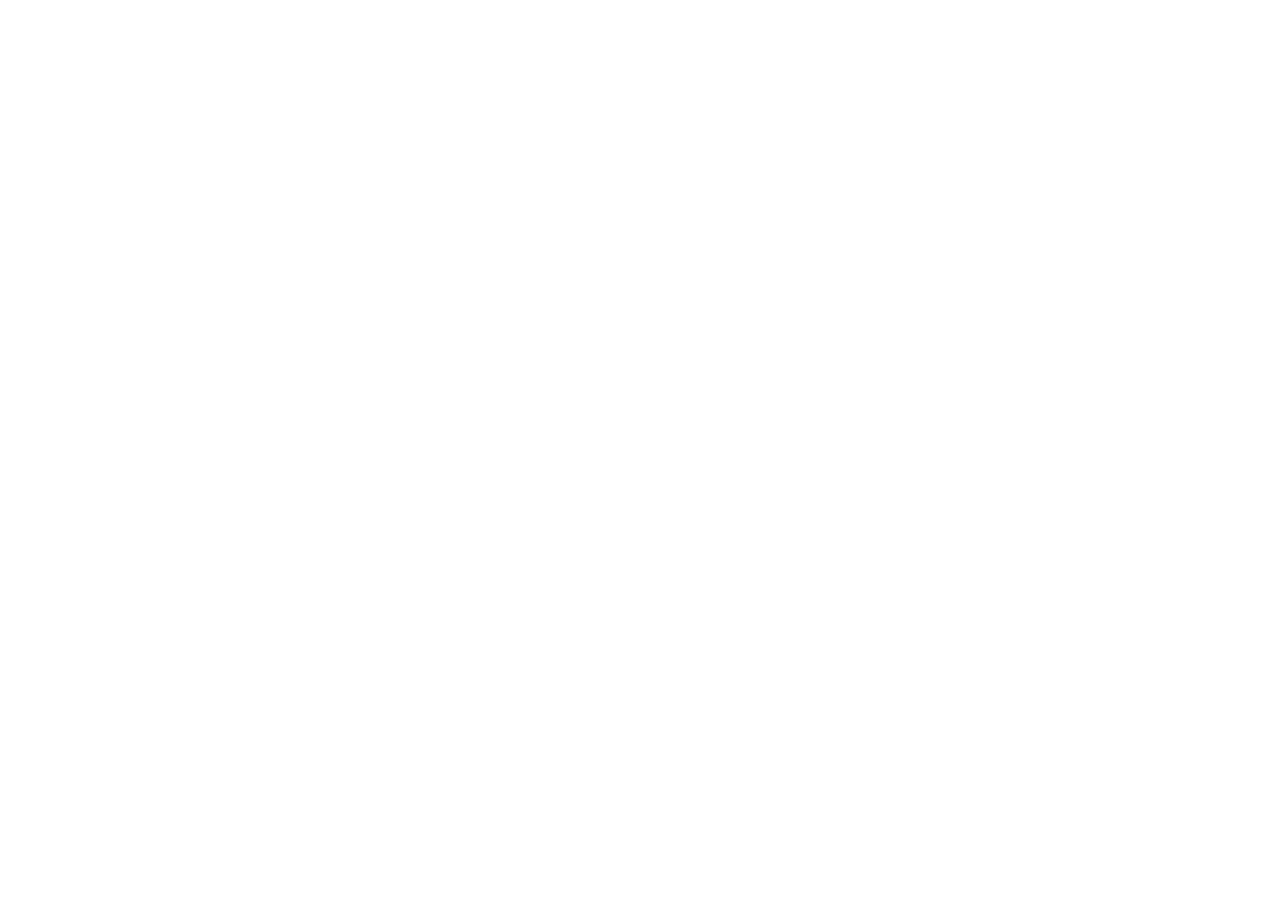
==== index.html @ dfe165f1 "feat: conceptos box" ====
<!DOCTYPE html>
<html lang="en">
<head>
    <meta charset="UTF-8">
    <meta name="viewport" content="width=device-width, initial-scale=1.0">
    <link href="https://cdn.jsdelivr.net/npm/bootstrap@5.3.1/dist/css/bootstrap.min.css" rel="stylesheet" integrity="sha384-4bw+/aepP/YC94hEpVNVgiZdgIC5+VKNBQNGCHeKRQN+PtmoHDEXuppvnDJzQIu9" crossorigin="anonymous">
    <title>Document</title>
</head>
<body>
    
    <script src="https://cdn.jsdelivr.net/npm/bootstrap@5.3.1/dist/js/bootstrap.bundle.min.js" integrity="sha384-HwwvtgBNo3bZJJLYd8oVXjrBZt8cqVSpeBNS5n7C8IVInixGAoxmnlMuBnhbgrkm" crossorigin="anonymous"></script>
</body>
</html>
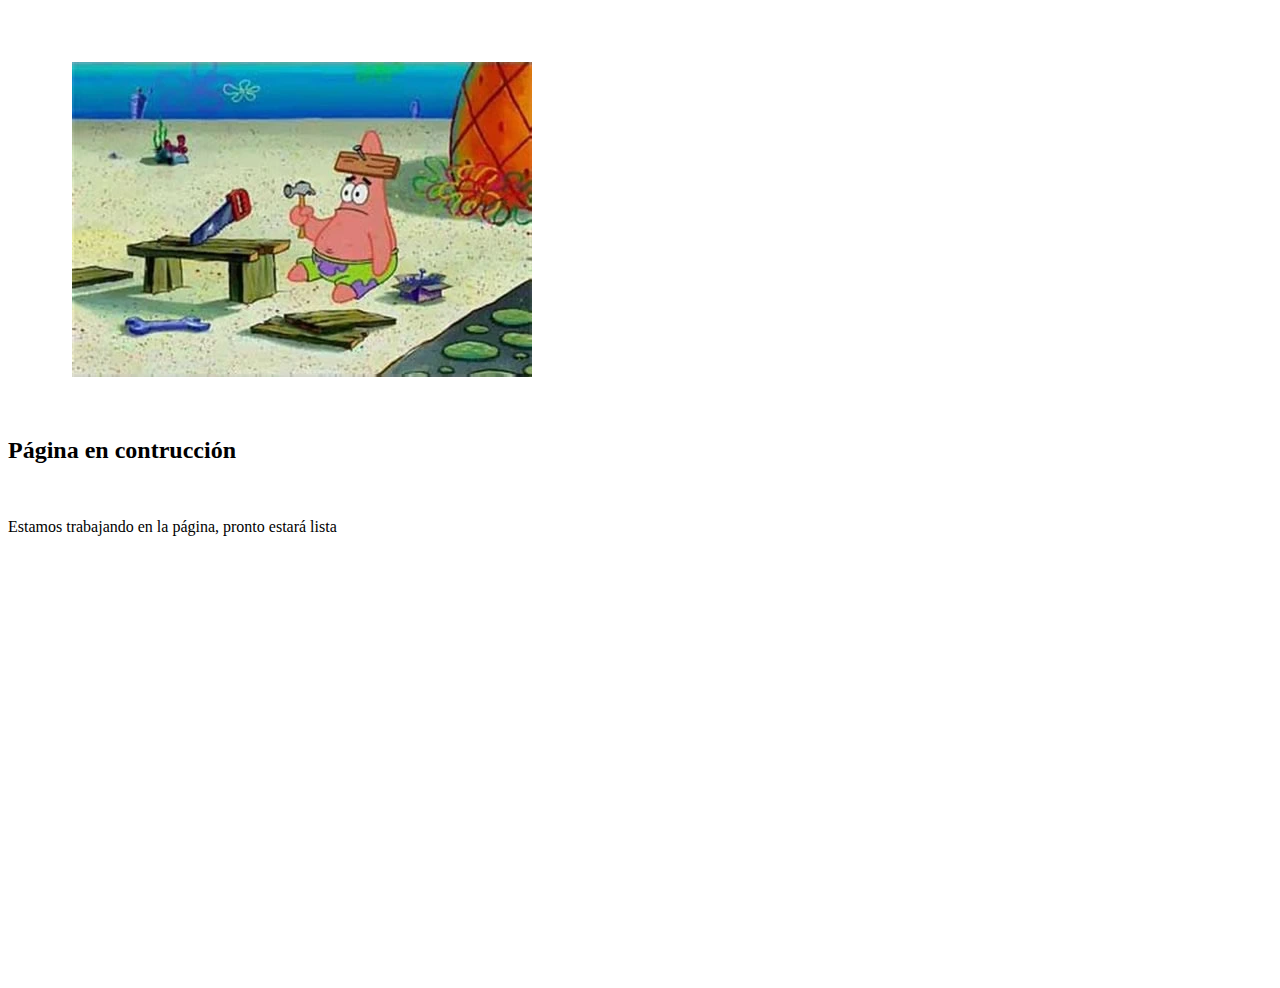
==== commit 4ca015d2: "página en construccion" ====
--- a/index.html
+++ b/index.html
@@ -1,13 +1,27 @@
 <!DOCTYPE html>
 <html lang="en">
 <head>
-    <meta charset="UTF-8">
-    <meta name="viewport" content="width=device-width, initial-scale=1.0">
-    <link href="https://cdn.jsdelivr.net/npm/bootstrap@5.3.1/dist/css/bootstrap.min.css" rel="stylesheet" integrity="sha384-4bw+/aepP/YC94hEpVNVgiZdgIC5+VKNBQNGCHeKRQN+PtmoHDEXuppvnDJzQIu9" crossorigin="anonymous">
-    <title>Document</title>
+   <meta charset="UTF-8">
+    <meta name="viewport" content="width=device-width, initial-scale=1.0">
+    <!-- bootstrap style -->
+    <link href="https://cdn.jsdelivr.net/npm/bootstrap@5.3.1/dist/css/bootstrap.min.css" rel="stylesheet" integrity="sha384-4bw+/aepP/YC94hEpVNVgiZdgIC5+VKNBQNGCHeKRQN+PtmoHDEXuppvnDJzQIu9" crossorigin="anonymous">
+    <title>Página en construcción</title>
 </head>
 <body>
-    
-    <script src="https://cdn.jsdelivr.net/npm/bootstrap@5.3.1/dist/js/bootstrap.bundle.min.js" integrity="sha384-HwwvtgBNo3bZJJLYd8oVXjrBZt8cqVSpeBNS5n7C8IVInixGAoxmnlMuBnhbgrkm" crossorigin="anonymous"></script>
+    <main class="container-fluid text-center bg-black text-light ">
+        <div class="row align-items-center justify-content-center" style="height: 100vh;">
+            <div class="col-10 col-md-6">
+                <img class="img-fluid rounded" src="/assets/img/patrick.jpg" alt="Patricio estrella construyendo">
+            </div>
+            <div class="col-6">
+                <h2>Página en contrucción</h2>
+                <p>Estamos trabajando en la página, pronto estará lista</p>
+            </div>
+        </div>
+
+    </main>
+
+    <!-- bootstrap script -->
+    <script src="https://cdn.jsdelivr.net/npm/bootstrap@5.3.1/dist/js/bootstrap.bundle.min.js" integrity="sha384-HwwvtgBNo3bZJJLYd8oVXjrBZt8cqVSpeBNS5n7C8IVInixGAoxmnlMuBnhbgrkm" crossorigin="anonymous"></script>
 </body>
 </html>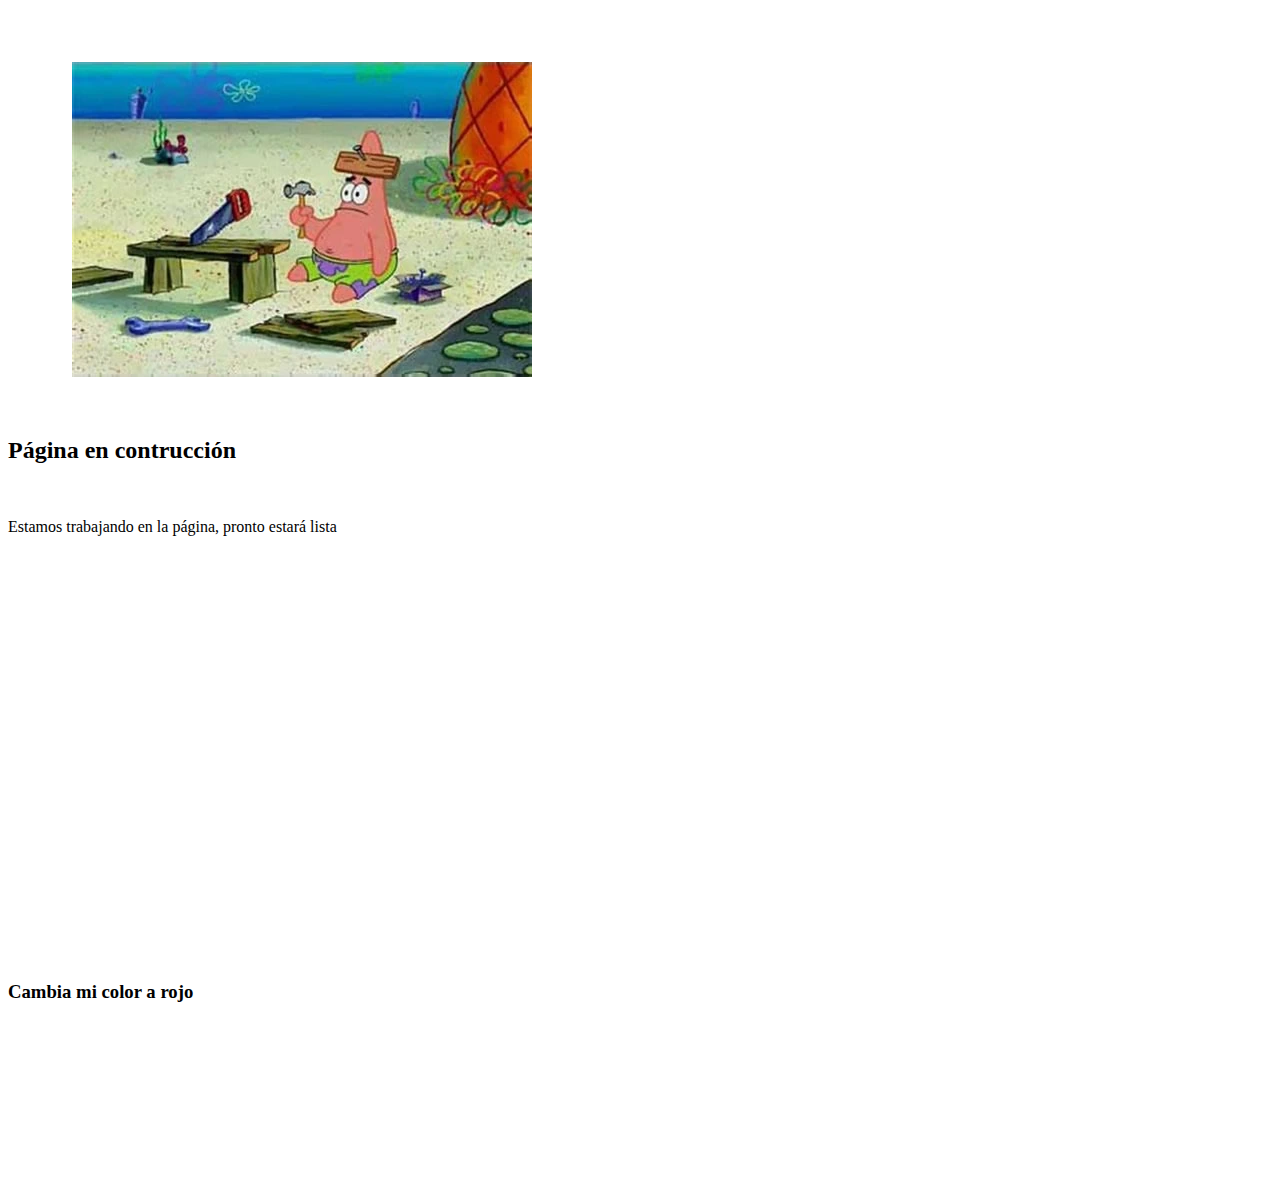
==== commit 3fcd562b: "cambios" ====
--- a/index.html
+++ b/index.html
@@ -6,22 +6,32 @@
     <!-- bootstrap style -->
     <link href="https://cdn.jsdelivr.net/npm/bootstrap@5.3.1/dist/css/bootstrap.min.css" rel="stylesheet" integrity="sha384-4bw+/aepP/YC94hEpVNVgiZdgIC5+VKNBQNGCHeKRQN+PtmoHDEXuppvnDJzQIu9" crossorigin="anonymous">
     <title>Página en construcción</title>
+
 </head>
 <body>
     <main class="container-fluid text-center bg-black text-light ">
         <div class="row align-items-center justify-content-center" style="height: 100vh;">
             <div class="col-10 col-md-6">
-                <img class="img-fluid rounded" src="/assets/img/patrick.jpg" alt="Patricio estrella construyendo">
+                <img onclick="clickPatricio()"
+class="img-fluid rounded" src="./assets/img/patrick.jpeg" alt="Patricio estrella construyendo">
             </div>
             <div class="col-6">
                 <h2>Página en contrucción</h2>
                 <p>Estamos trabajando en la página, pronto estará lista</p>
             </div>
         </div>
+    </main>
 
-    </main>
+<footer class="container-fluid text-center">
+    <div class="row align-items-center justify-content-center" style="height: 20vh;">
+        <div class="col-4">
+            <h3 onclick="changeColor(this, ´green´ )">Cambia mi color a rojo</h3>
+        </div>
+    </div>
+</footer>
 
     <!-- bootstrap script -->
     <script src="https://cdn.jsdelivr.net/npm/bootstrap@5.3.1/dist/js/bootstrap.bundle.min.js" integrity="sha384-HwwvtgBNo3bZJJLYd8oVXjrBZt8cqVSpeBNS5n7C8IVInixGAoxmnlMuBnhbgrkm" crossorigin="anonymous"></script>
+    <script src="/assets/js/script.js"></script>
 </body>
 </html>